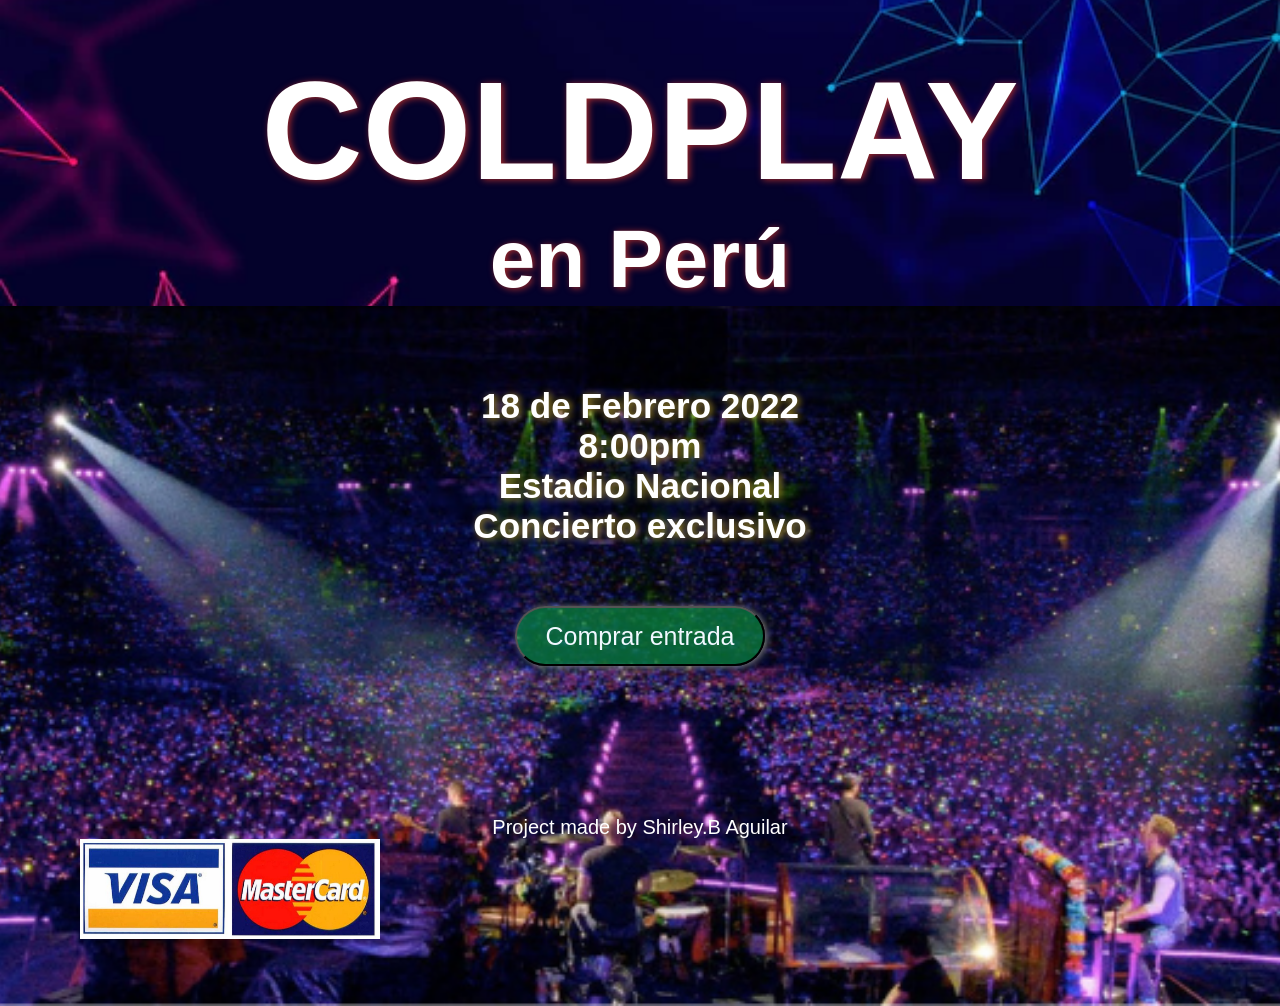
==== index.html @ 53993516 "Updates" ====
<!DOCTYPE html>
<html>
  <head>
    <meta charset="utf-8">
    <title>Tarjeta de crédito válida</title>
    <link rel="stylesheet" href="style.css" />
  </head>

  <body>
    <header >
      <h1> COLDPLAY </h1>
      <h3>en Perú</h3>
    </header>
    
    <section id="firstPage" >
       <main id="contentFirstPage"> 
           <h3>18 de Febrero 2022</h3>
           <h3>8:00pm</h3>
           <h3>Estadio Nacional</h3>
           <h3>Concierto exclusivo</h3>
           <button  id="buttonInput" >Comprar entrada </button>
       </main>
       <footer id="nameAutor">Project made by Shirley.B Aguilar</footer>
       <figure>
       <img id = "logoVisaMaster" src="logo-visa-mastercard.jpg" alt="">
      </figure>
    </section>

    <section id="secondPage" style="display: none;">
        <main id="contentSecondPage" > 
          <form id="formu"> 
            <p class="nameInput">NOMBRES Y APELLIDOS</p>
            <input id="nameUsuario" class="inputs" placeholder="Ingresa tu nombre , por favor">

           <div>
            <p class="nameInput">NÚMERO DE TARJETA</p>
            <input id="creditCardNumber" class="inputs" placeholder="Ingresa tu número de tarjeta">
           </div>

           <div id="cardValid" class="hiddenMessage" style="display: none;">
            <p>El número de tarjeta es válido</p>
           </div>

           <div id="cardNotValid" class="hiddenMessage" style="display: none;">
            <p>El número de tarjeta no es válido<br>Ingrese número válido.</p>
           </div>

           <div id="dataNoValid" class="hiddenMessage"  style="display: none;">
            <p>Ingresar solo números</p>
           </div>

           <div class="boxTogether">
            <p class="nameInput">Expiración</p>
            <input id="endNumber" class="inputs" placeholder="DD/MM/AA">
           </div>

           <div > 
            <p class="nameInput">CVV</p>
            <input id="cvvNumber" class="inputs" placeholder="CVV">
           </div>

          </form>
        
          <button id="buttonNumber" class="botonSmall">Ingresar</button>
          <button id="buttonClear" class="botonSmall" >Limpiar</button>
        
        </main>

      <div class="marcas">
        <figure id="visa"  style="display: none;">
          <figcaption>
            <p class="hiddenMessageSmall" >TARJETA VISA</p>
          </figcaption>
          <img class="marcaTarjeta" src="logo-visa.png" alt="">
          
        </figure>

        <figure id="masterCard" style="display: none;" >
          <figcaption>
            <p class="hiddenMessageSmall" >TARJETA MASTERCARD</p>
          </figcaption> 
          <img class="marcaTarjeta" src="master-card.jpg" alt="">
         
        </figure>

        <figure id="americanExpress"  style="display: none;">
          <figcaption>
            <p class="hiddenMessageSmall">TARJETA AMERICAN EXPRESS</p>
          </figcaption>
          <img class="marcaTarjeta" src="logo-American-Express.jpg" alt="">
          
        </figure>
        <div id="invalid"  style="display: none;">
            <p class="hiddenMessageSmall">Lo sentimos , su número de tarjeta no corresponde a Visa, MasterCard o American Express</p>
        </div>

      </div>
      
      <footer >
         <figure id="logosCard">
            <img id = "logoAmericanExpress" class="logo" src="logo-American-Express.jpg" alt="">
            <img id = "logoVisa" class="logo" src="logo-visa.png" alt="">
            <img id = "logoMaster" class="logo" src="master-card.jpg" alt="">
         </figure>

          <img id = "logoPci" class="logo" src="logo-pci.jpg" alt="">
          
         <figure id="logosBank">
          <img id = "logoBva" class="logo" src="logo-bbva.jpg" alt="">
          <img id = "logoInterbank" class="logo" src="logo-interbank.png" alt="">
          <img id = "logoBcp" class="logo" src="logo-bcp.png" alt="">
         </figure>
       </footer>

   </section>

  <script src="index.js" type="module"></script>
  </body>
</html>
---- style.css ----
* {
    margin: 0;
    padding: 0;
  }

header{
    background-image: url('../header.webp');
    height: 100%;
    width: 100%;
    background-size: cover;
    background-position: center;
    font-family: Verdana, Geneva, Tahoma, sans-serif;
    text-align: center;
    padding-top: 50px;
    font-size: 70px;
    text-shadow: brown 2px 1px 7px;
    color: white; 
}

#nameAutor{
    font-size: 20px;
    color:white ;
    display: flex;
    flex-direction: column;
    justify-content: space-between;
    align-items: center;
    font-family: Verdana, Geneva, Tahoma, sans-serif;
    margin-top: 150px;
}

#firstPage{
    background-image: url('../coldplay_concierto.png');
    height: 700px;
    width: 100%;
    background-size: cover;
    background-position: center;
    

}
#contentFirstPage{
    font-family: Verdana, Geneva, Tahoma, sans-serif;
    text-align: center;
    font-size: 30px;
    text-shadow: rgb(165, 142, 42) 2px 1px 7px;
    color: white; 
    display: flex;
    flex-direction: column;
    justify-content: space-between;
    align-items: center;
    padding-top: 80px;

}

button{
  width: 250px;
  height: 60px;
  background-color:rgba(10, 155, 70, 0.616) ;
  font-size: 25px;
  font-family: Verdana, Geneva, Tahoma, sans-serif;
  color: aliceblue;
  border-radius: 40px;
  box-shadow: gray 2px 1px 7px;
  cursor: pointer;
  margin-top: 60px;
  text-align: center;


}
 
#secondPage{
  background-image: url('../coldplay_concierto.png');
  height: 700px;
  width: 100%;
  background-size: cover;
  background-position: center;

}
#contentSecondPage{
  margin-left: 720px;
  padding-top: 70px;
  justify-content: space-between;
  align-items: center; 
}


.nameInput{
  font-size:large ;
  font-family: Verdana, Geneva, Tahoma, sans-serif;
  color: whitesmoke;
}

.inputs{
    border-radius: 20px;
    border-color: rgb(17, 7, 71);
    box-shadow: rgb(17, 34, 82) 2px 1px 7px;
    width:430px ;
    height:60px ;
    text-align: center;
    font-size: 20px;
    font-family: Verdana, Geneva, Tahoma, sans-serif;

}
#endNumber{
  border-radius: 20px;
  border-color: rgb(17, 7, 71);
  box-shadow: rgb(17, 34, 82) 2px 1px 7px;
  width:210px ;
  height:60px ;
  font-size: 20px;
  font-family: Verdana, Geneva, Tahoma, sans-serif;

}
#cvvNumber{
  border-radius: 20px;
  border-color: rgb(17, 7, 71);
  box-shadow: rgb(17, 34, 82) 2px 1px 7px;
  width:210px ;
  height:60px ;
  font-size: 20px;
  font-family: Verdana, Geneva, Tahoma, sans-serif;


}
.boxTogether{
  float: left;
}
.hiddenMessage{
  text-align: center;
  font-size:large ;
  font-family: Verdana, Geneva, Tahoma, sans-serif;
  color:goldenrod;
  width: 400px;
  height: 60px;
  margin-top: 10px;
}
.hiddenMessageSmall{
  text-align: center;
  font-size:large ;
  font-family: Verdana, Geneva, Tahoma, sans-serif;
  color:white;
}

#buttonNumber{
 float: left;

}
.botonSmall{
  width: 210px;
  font-size: 20px; 
  margin-left: 5px;
  border-radius: 10px;
  margin-top: 25px;
}

#logoVisaMaster{
  height: 100px;
  width: 300px;
  margin-left: 80px;
}
.logo{
  margin-top: 40px;
  width: 100px;
  height: 50px;
}

#logosCard{
  display: flex;
  flex-direction: row;
  align-items: center;
  margin-left: 550px;
  float: left;
}
#logosBank{
  display: flex;
  flex-direction: row;
  align-items: center;
  margin-left: 40px;
  float: left;
}
#logoPci{
  float: left;
  margin-left: 40px;
}

.marcaTarjeta{
  height: 80px;
  width: 180px;
  
  
}
.marcas{
  display: flex;
    flex-direction: column;
    justify-content: space-between;
    align-items: center;
    margin-top: 10px;
 
}
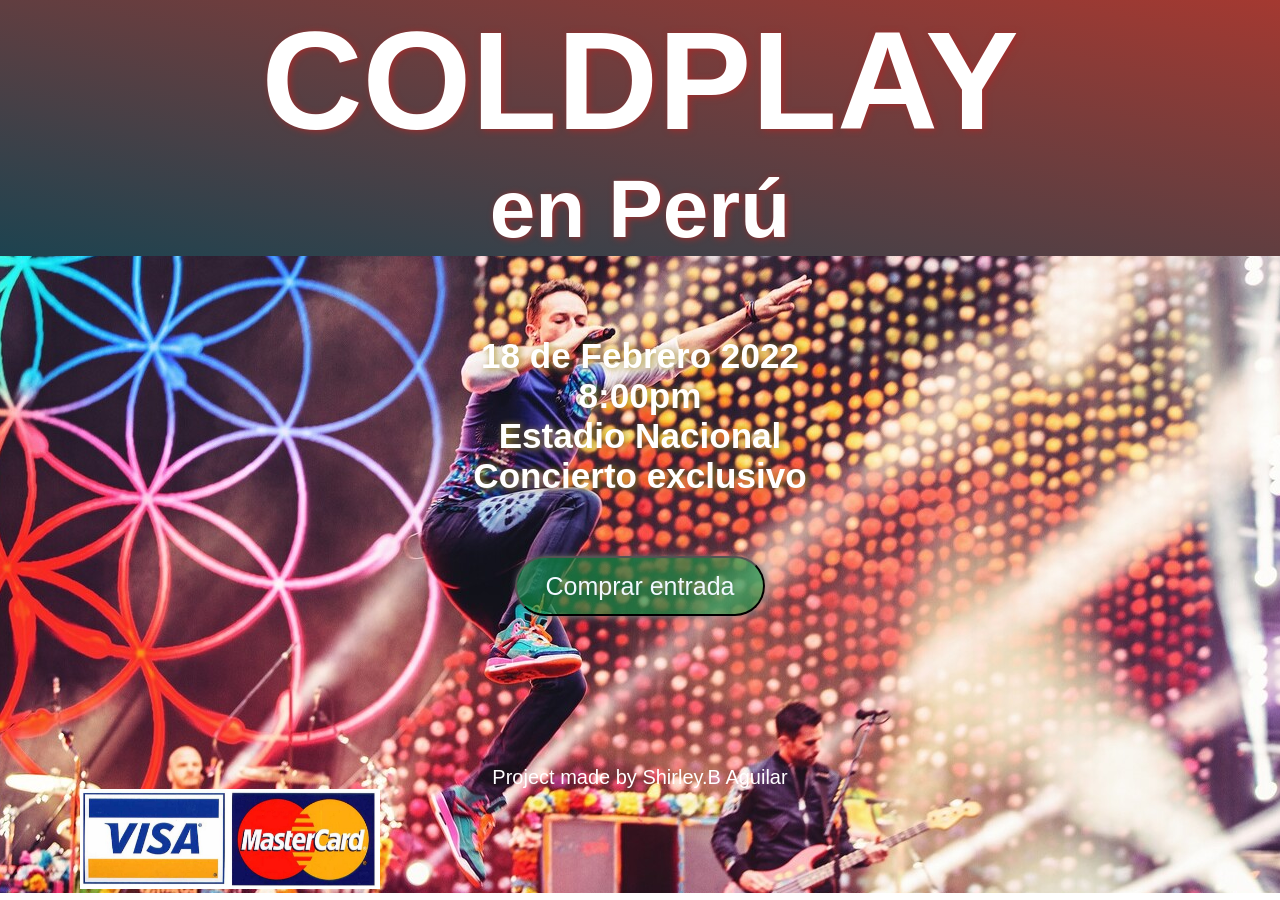
==== commit d8707f3c: "Updates" ====
--- a/index.html
+++ b/index.html
@@ -22,7 +22,7 @@
        </main>
        <footer id="nameAutor">Project made by Shirley.B Aguilar</footer>
        <figure>
-       <img id = "logoVisaMaster" src="logo-visa-mastercard.jpg" alt="">
+       <img id = "logoVisaMaster" src="logo-visa-mastercard.jpg" alt="logo visa  MasterCard">
       </figure>
     </section>
 
@@ -30,7 +30,7 @@
         <main id="contentSecondPage" > 
           <form id="formu"> 
             <p class="nameInput">NOMBRES Y APELLIDOS</p>
-            <input id="nameUsuario" class="inputs" placeholder="Ingresa tu nombre , por favor">
+            <input id="nameUser" class="inputs" placeholder="Ingresa tu nombre , por favor">
 
            <div>
             <p class="nameInput">NÚMERO DE TARJETA</p>
@@ -79,7 +79,7 @@
           <figcaption>
             <p class="hiddenMessageSmall" >TARJETA MASTERCARD</p>
           </figcaption> 
-          <img class="marcaTarjeta" src="master-card.jpg" alt="">
+          <img class="marcaTarjeta" src="/master-card.jpg" alt="">
          
         </figure>
 
@@ -98,17 +98,17 @@
       
       <footer >
          <figure id="logosCard">
-            <img id = "logoAmericanExpress" class="logo" src="logo-American-Express.jpg" alt="">
-            <img id = "logoVisa" class="logo" src="logo-visa.png" alt="">
-            <img id = "logoMaster" class="logo" src="master-card.jpg" alt="">
+            <img id = "logoAmericanExpress" class="logo" src="logo-American-Express.jpg" alt="logo de tarjeta AmericanExpress">
+            <img id = "logoVisa" class="logo" src="logo-visa.png" alt="logo de visa ">
+            <img id = "logoMaster" class="logo" src="master-card.jpg" alt="logo de tarjeta MasterCard">
          </figure>
 
-          <img id = "logoPci" class="logo" src="logo-pci.jpg" alt="">
+          <img id = "logoPci" class="logo" src="logo-pci.jpg" alt="logo de estandar de seguridad PCI">
           
          <figure id="logosBank">
-          <img id = "logoBva" class="logo" src="logo-bbva.jpg" alt="">
-          <img id = "logoInterbank" class="logo" src="logo-interbank.png" alt="">
-          <img id = "logoBcp" class="logo" src="logo-bcp.png" alt="">
+          <img id = "logoBva" class="logo" src="logo-bbva.jpg" alt="logo de banco BBVA">
+          <img id = "logoInterbank" class="logo" src="logo-interbank.png" alt="logo de banco Interbank">
+          <img id = "logoBcp" class="logo" src="logo-bcp.png" alt="logo del banco BCP">
          </figure>
        </footer>
 
--- a/style.css
+++ b/style.css
@@ -2,19 +2,21 @@
     margin: 0;
     padding: 0;
   }
+  body {
+    height: 100vh;
+    width: 100vw;
+  }
 
 header{
-    background-image: url('../header.webp');
-    height: 100%;
+    background-image: linear-gradient(to top right, #1D4350, #A43931);
     width: 100%;
-    background-size: cover;
-    background-position: center;
+    background-position: center ;
     font-family: Verdana, Geneva, Tahoma, sans-serif;
     text-align: center;
-    padding-top: 50px;
     font-size: 70px;
     text-shadow: brown 2px 1px 7px;
     color: white; 
+    
 }
 
 #nameAutor{
@@ -29,13 +31,10 @@
 }
 
 #firstPage{
-    background-image: url('../coldplay_concierto.png');
-    height: 700px;
+    background-image: url('1366_2000.jpg');
     width: 100%;
-    background-size: cover;
     background-position: center;
-    
-
+    background-repeat: repeat;
 }
 #contentFirstPage{
     font-family: Verdana, Geneva, Tahoma, sans-serif;
@@ -68,7 +67,7 @@
 }
  
 #secondPage{
-  background-image: url('../coldplay_concierto.png');
+  background-image: url('1366_2000.jpg');
   height: 700px;
   width: 100%;
   background-size: cover;
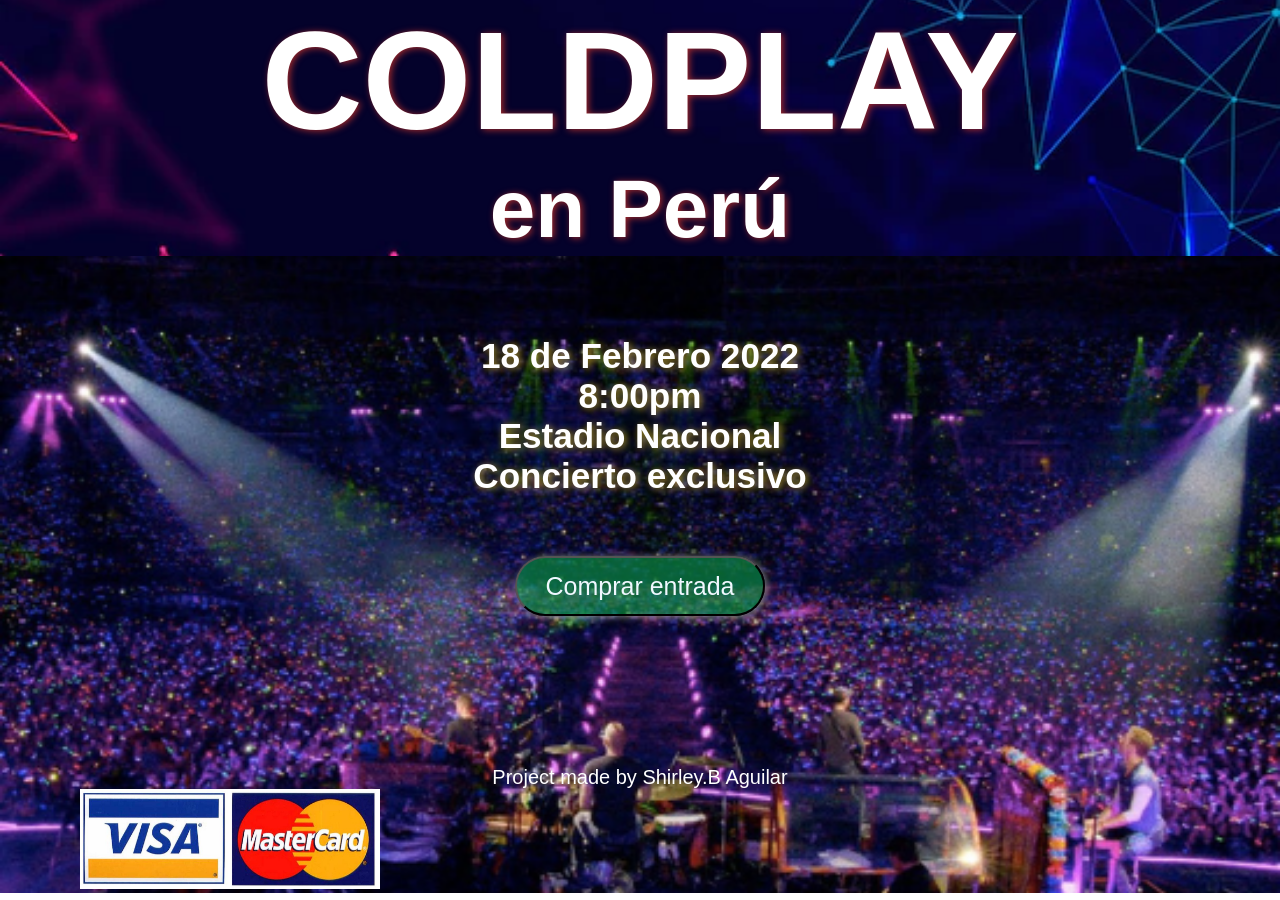
==== commit 5d122377: "Updates" ====
--- a/index.html
+++ b/index.html
@@ -3,6 +3,7 @@
   <head>
     <meta charset="utf-8">
     <title>Tarjeta de crédito válida</title>
+    <meta name="viewport" content="width=device-width, initial-scale=1.0">
     <link rel="stylesheet" href="style.css" />
   </head>
 
@@ -22,7 +23,7 @@
        </main>
        <footer id="nameAutor">Project made by Shirley.B Aguilar</footer>
        <figure>
-       <img id = "logoVisaMaster" src="logo-visa-mastercard.jpg" alt="logo visa  MasterCard">
+       <img id = "logoVisaMaster" src="./img/logo-visa-mastercard.jpg" alt="logo visa  MasterCard">
       </figure>
     </section>
 
@@ -51,7 +52,7 @@
 
            <div class="boxTogether">
             <p class="nameInput">Expiración</p>
-            <input id="endNumber" class="inputs" placeholder="DD/MM/AA">
+            <input id="endNumber" class="inputs" placeholder="MM/AA">
            </div>
 
            <div > 
@@ -71,7 +72,7 @@
           <figcaption>
             <p class="hiddenMessageSmall" >TARJETA VISA</p>
           </figcaption>
-          <img class="marcaTarjeta" src="logo-visa.png" alt="">
+          <img class="marcaTarjeta" src="./img/logo-visa.png" alt="">
           
         </figure>
 
@@ -79,7 +80,7 @@
           <figcaption>
             <p class="hiddenMessageSmall" >TARJETA MASTERCARD</p>
           </figcaption> 
-          <img class="marcaTarjeta" src="/master-card.jpg" alt="">
+          <img class="marcaTarjeta" src="./img//master-card.jpg" alt="">
          
         </figure>
 
@@ -87,7 +88,7 @@
           <figcaption>
             <p class="hiddenMessageSmall">TARJETA AMERICAN EXPRESS</p>
           </figcaption>
-          <img class="marcaTarjeta" src="logo-American-Express.jpg" alt="">
+          <img class="marcaTarjeta" src="./img/logo-American-Express.jpg" alt="">
           
         </figure>
         <div id="invalid"  style="display: none;">
@@ -98,17 +99,17 @@
       
       <footer >
          <figure id="logosCard">
-            <img id = "logoAmericanExpress" class="logo" src="logo-American-Express.jpg" alt="logo de tarjeta AmericanExpress">
-            <img id = "logoVisa" class="logo" src="logo-visa.png" alt="logo de visa ">
-            <img id = "logoMaster" class="logo" src="master-card.jpg" alt="logo de tarjeta MasterCard">
+            <img id = "logoAmericanExpress" class="logo" src="./img/logo-American-Express.jpg" alt="logo de tarjeta AmericanExpress">
+            <img id = "logoVisa" class="logo" src="./img/logo-visa.png" alt="logo de visa ">
+            <img id = "logoMaster" class="logo" src="./img/master-card.jpg" alt="logo de tarjeta MasterCard">
          </figure>
 
-          <img id = "logoPci" class="logo" src="logo-pci.jpg" alt="logo de estandar de seguridad PCI">
+          <img id = "logoPci" class="logo" src="./img/logo-pci.jpg" alt="logo de estandar de seguridad PCI">
           
          <figure id="logosBank">
-          <img id = "logoBva" class="logo" src="logo-bbva.jpg" alt="logo de banco BBVA">
-          <img id = "logoInterbank" class="logo" src="logo-interbank.png" alt="logo de banco Interbank">
-          <img id = "logoBcp" class="logo" src="logo-bcp.png" alt="logo del banco BCP">
+          <img id = "logoBva" class="logo" src="./img/logo-bbva.jpg" alt="logo de banco BBVA">
+          <img id = "logoInterbank" class="logo" src="./img/logo-interbank.png" alt="logo de banco Interbank">
+          <img id = "logoBcp" class="logo" src="./img/logo-bcp.png" alt="logo del banco BCP">
          </figure>
        </footer>
 
--- a/style.css
+++ b/style.css
@@ -8,9 +8,11 @@
   }
 
 header{
-    background-image: linear-gradient(to top right, #1D4350, #A43931);
+    background-image: url("./img/diseno-fondo.webp");
     width: 100%;
-    background-position: center ;
+    background-position: center;
+    background-repeat: no-repeat;
+    background-size: cover;
     font-family: Verdana, Geneva, Tahoma, sans-serif;
     text-align: center;
     font-size: 70px;
@@ -31,10 +33,10 @@
 }
 
 #firstPage{
-    background-image: url('1366_2000.jpg');
-    width: 100%;
+    background-image: url("./img/coldplay.png");
     background-position: center;
-    background-repeat: repeat;
+    background-repeat: no-repeat;
+    background-size: cover;
 }
 #contentFirstPage{
     font-family: Verdana, Geneva, Tahoma, sans-serif;
@@ -67,12 +69,11 @@
 }
  
 #secondPage{
-  background-image: url('1366_2000.jpg');
-  height: 700px;
-  width: 100%;
+  background-image: url("./img/coldplay.png");
+  background-position: center;
+  background-repeat: no-repeat;
   background-size: cover;
-  background-position: center;
-
+  height: 100%;
 }
 #contentSecondPage{
   margin-left: 720px;
